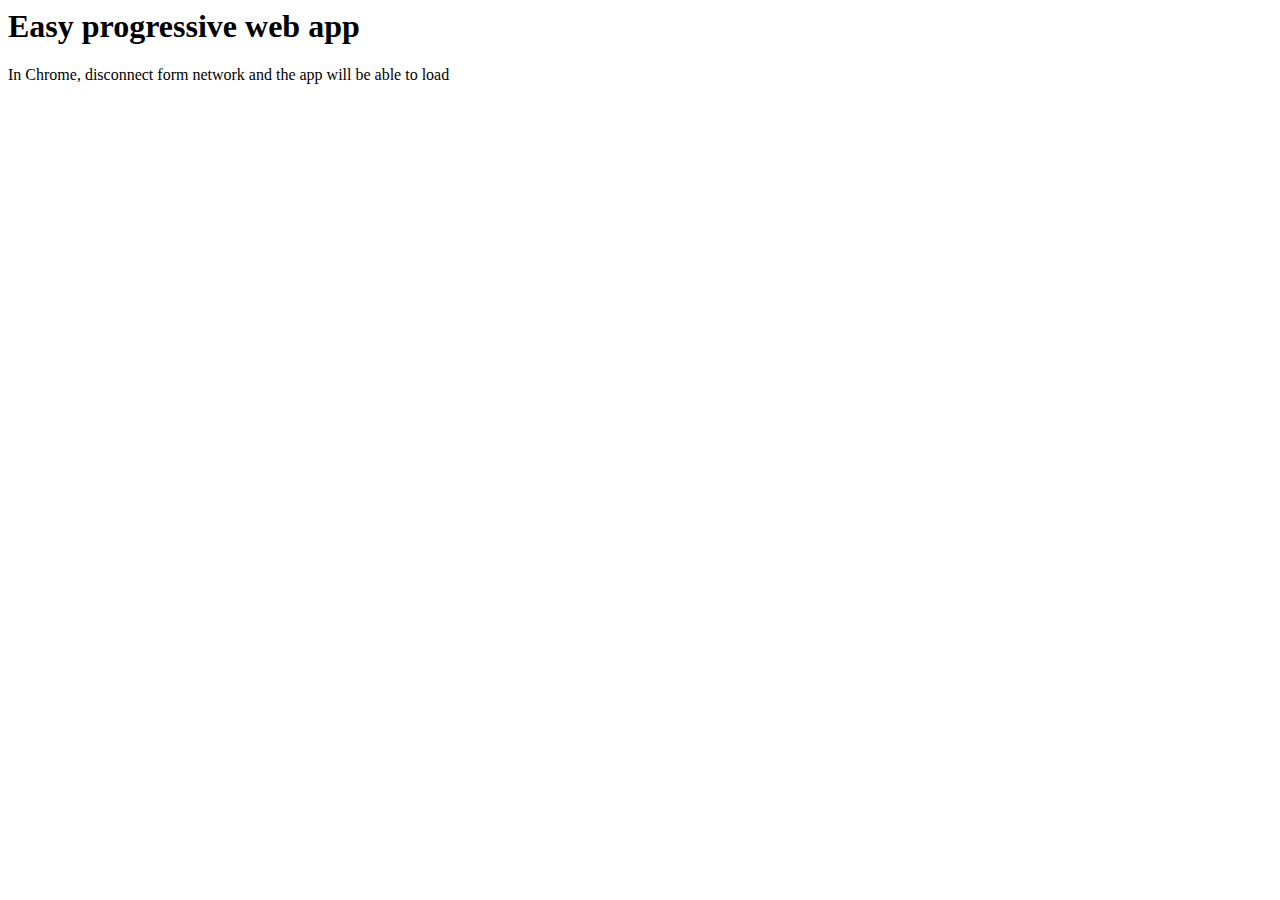
==== index.html @ 8916a217 "initial commit" ====
<html>
  <head>
    <script src="sw.js"></script>
  </head>
  <body>
    <h1>Easy progressive web app</h1>
    <p>In Chrome, disconnect form network and the app will be able to load</p>
  </body>
</html>
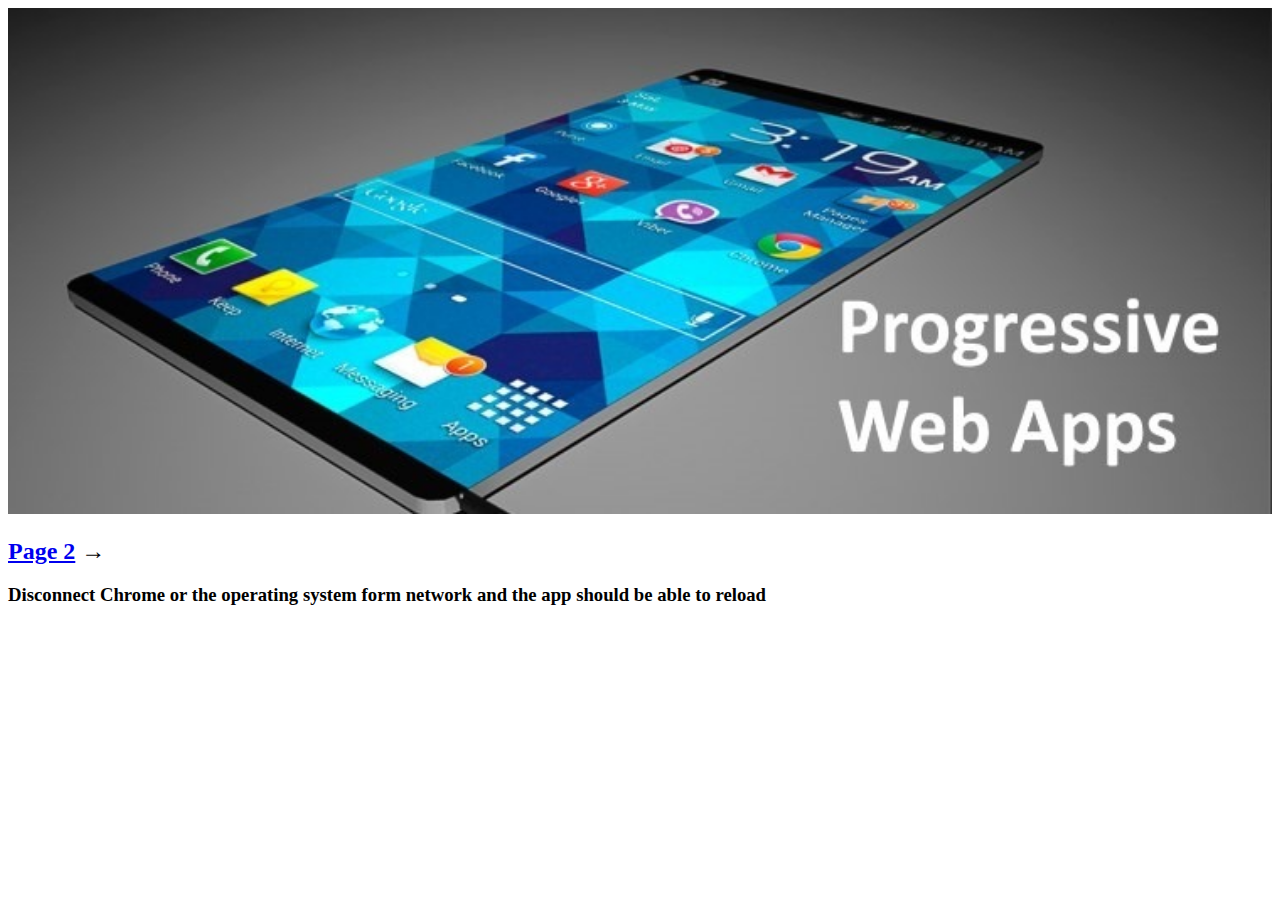
==== commit dce31e9e: "refactorizaciones" ====
--- a/index.html
+++ b/index.html
@@ -1,9 +1,30 @@
-<html>
+<!doctype html>
+<html lang="en">
   <head>
-    <script src="sw.js"></script>
+    <meta charset="utf-8">
+    <title>Easy PWA</title>
+    <meta http-equiv="X-UA-Compatible" content="IE=edge, chrome=1">
+    <meta name="viewport" content="width=device-width, initial-scale=1">
+    <meta name="apple-mobile-web-app-capable" content="yes">
+    <meta name="mobile-web-app-capable" content="yes">
+    <meta id="theme-color" name="theme-color" content="#4527A0">
+    <link rel="manifest" href="manifest.json">
+    <link rel="icon" href="favicon.png" sizes="144x144" type="image/png">
   </head>
+
   <body>
-    <h1>Easy progressive web app</h1>
-    <p>In Chrome, disconnect form network and the app will be able to load</p>
+    <img src="img/header.jpg" style="text-align: center; width: 100%"/>
+    <br>
+    <h2><a href="page2.html">Page 2</a> &rarr;</h2>
+    <h3>Disconnect Chrome or the operating system form network and the app should be able to reload</h3>
+    <script>
+      if ('serviceWorker' in navigator) {
+        navigator.serviceWorker.register('sw.js').then(function(reg) {
+          console.log('sw: registration ok');
+        }).catch(function(error) {
+          console.log('sw: registration failed ' + error);
+        })
+      }
+    </script>
   </body>
 </html>
